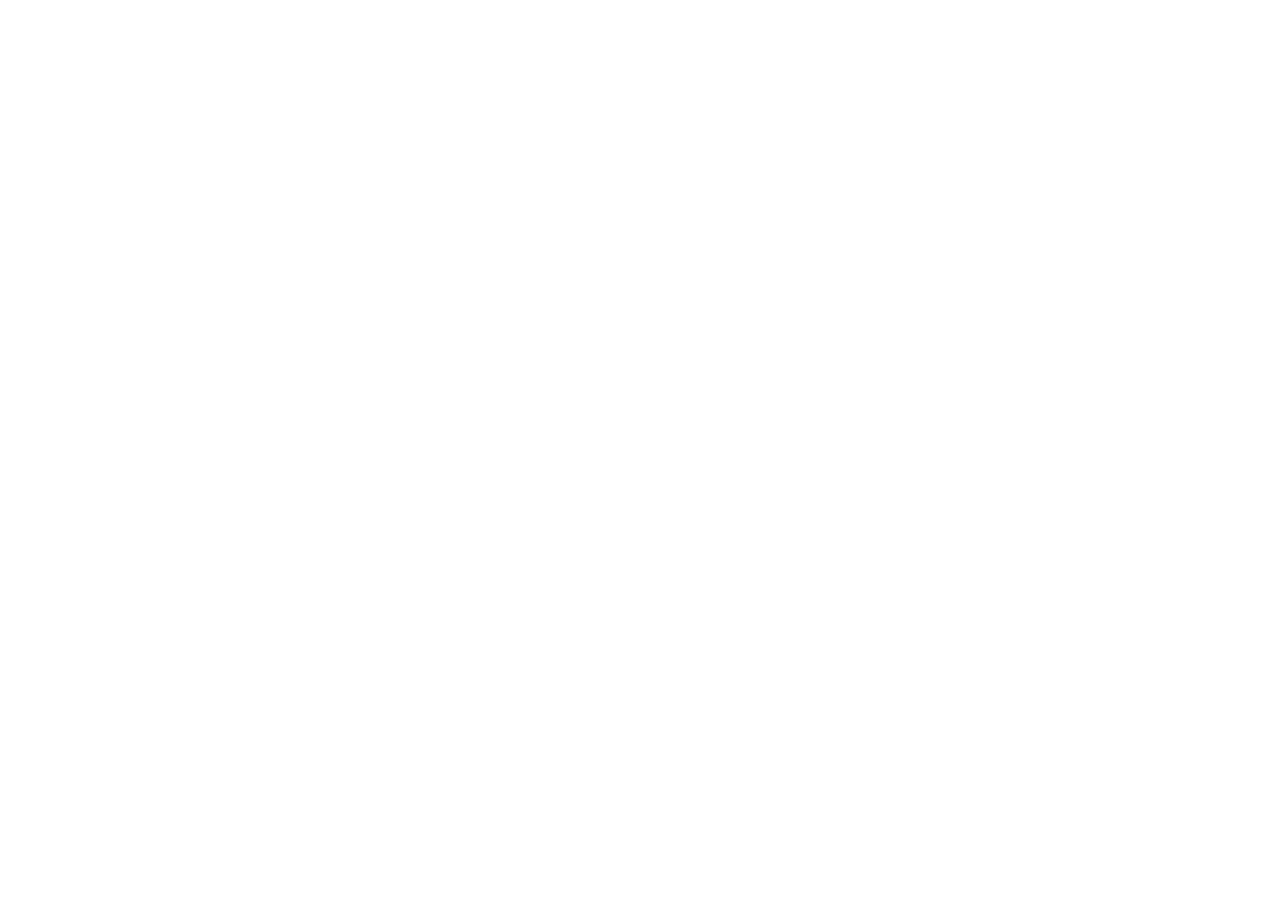
==== index.html @ fa70e984 "Builds simple top menu. Adds 'set-active' custom directive. Adds filters: unique,range,pageCount" ====
<!DOCTYPE html>
<html lang="en" ng-app="app">
  <head>
    <title>Footwear E-commerce website</title>
    <!--[if lt IE 9]>
    <script src="http://html5shiv.googlecode.com/svn/trunk/html5.js"></script>
    <![endif]-->
	  <meta charset="utf-8" />
	  <meta name="viewport" content="width=device-width, initial-scale=1.0">
	  <meta name="description" content="some description" />
	  <meta name="keywords" content="some description" />
	  <base href="" target=""/>
	  <link rel="stylesheet" type="text/css" href="css/normalize.css"/>
	  <link rel="stylesheet" type="text/css" href="css/utility.css"/>
	  <link rel="stylesheet" type="text/css" href="css/main.css"/>
    <link rel="stylesheet" href="https://fonts.googleapis.com/icon?family=Material+Icons">
      
  </head>
  <body ng-controller="mainCtrl">
  
  <div class="wrapper">
  	<header class="row" ng-include="'partials/header.html'"></header>
  	<section class="row main" ng-view></section>
  	<div class="push"></div>
  </div>
  <footer class="row" ng-include="'partials/footer.html'"></footer>

  <!-- Angular scripts -->
  <script src="js/angular.js"></script>
  <script src="js/angular-route.js"></script>
  <script src="js/angular-animate.js"></script>
  <script src="js/app.js"></script>
  <script src="js/filters/customFilters.js"></script>
  <script src="js/directives/customDirectives.js"></script>

  </body>
</html>
---- css/main.css ----
header nav ul {
  *zoom: 1; }
  header nav ul:before, header nav ul:after {
    content: " ";
    display: table; }
  header nav ul:after {
    clear: both; }

/*STICKY FOOTER*/
.wrapper {
  min-height: 100%;
  margin: 0 auto -80px; }
  @media only screen and (min-width: 601px) {
    .wrapper {
      margin-bottom: -80px; } }

footer, .push {
  height: 80px; }
  @media only screen and (min-width: 601px) {
    footer, .push {
      height: 80px; } }

/*GENERIC STYLES*/
body {
  overflow-x: hidden; }

a {
  text-decoration: none; }

ul {
  margin: 0;
  padding: 0;
  list-style: none; }

p {
  font-size: 80%; }

.container {
  min-width: 300px;
  outline: 1px solid black; }
  @media only screen and (min-width: 601px) {
    .container {
      width: 94%; } }
  @media only screen and (min-width: 990px) {
    .container {
      width: 60%; } }

/*HEADER*/
header {
  background-color: #eee;
  text-align: center; }
  header nav ul li {
    position: relative;
    float: left;
    padding: 10px; }
    header nav ul li.active {
      background-color: lightblue; }
    header nav ul li:hover {
      color: lightcoral;
      cursor: pointer; }
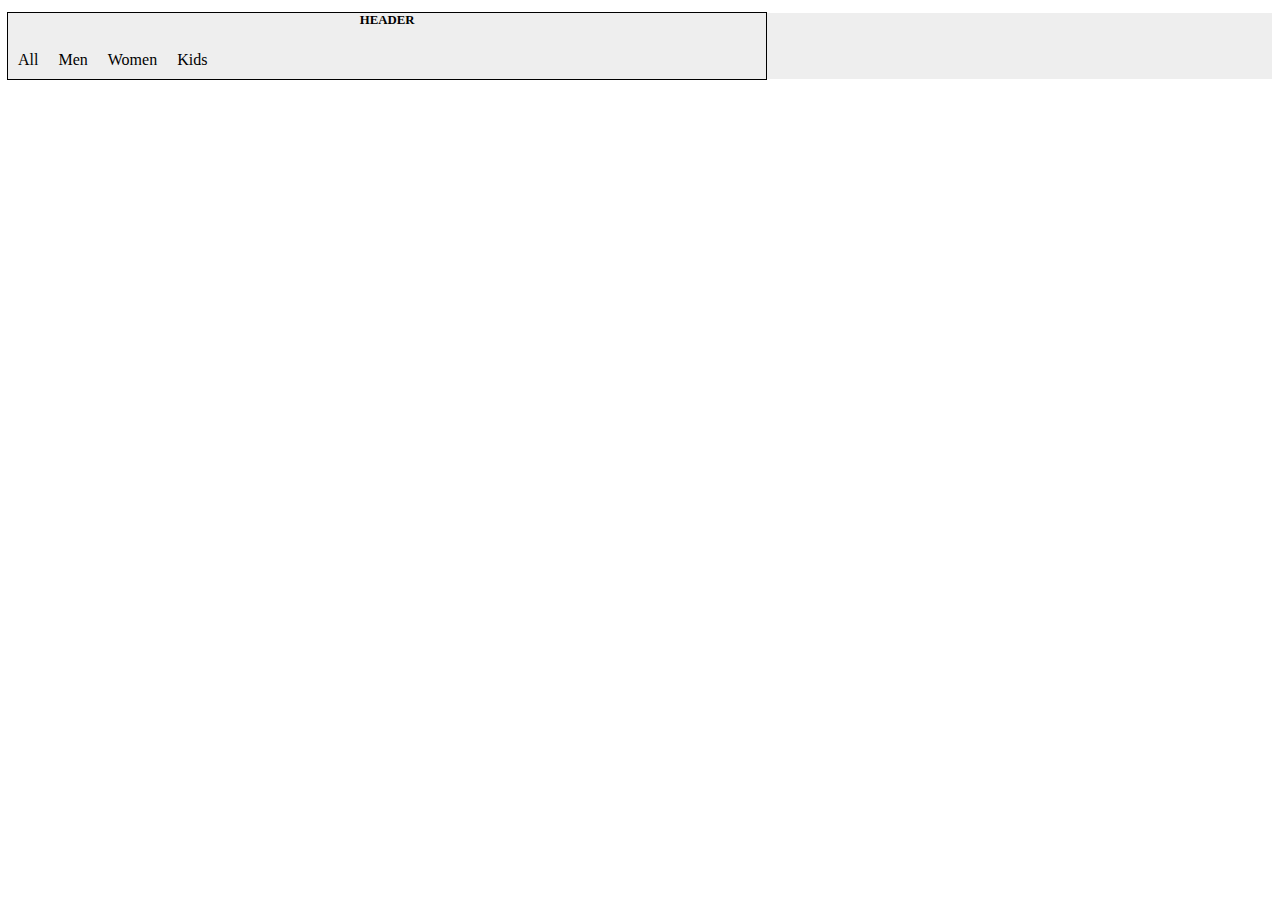
==== commit ded0768f: "Adds 'product.html' view + separate controller for it. Moves angular's core files to 'js/core' folte" ====
--- a/index.html
+++ b/index.html
@@ -26,9 +26,9 @@
   <footer class="row" ng-include="'partials/footer.html'"></footer>
 
   <!-- Angular scripts -->
-  <script src="js/angular.js"></script>
-  <script src="js/angular-route.js"></script>
-  <script src="js/angular-animate.js"></script>
+  <script src="js/core/angular.js"></script>
+  <script src="js/core/angular-route.js"></script>
+  <script src="js/core/angular-animate.js"></script>
   <script src="js/app.js"></script>
   <script src="js/filters/customFilters.js"></script>
   <script src="js/directives/customDirectives.js"></script>
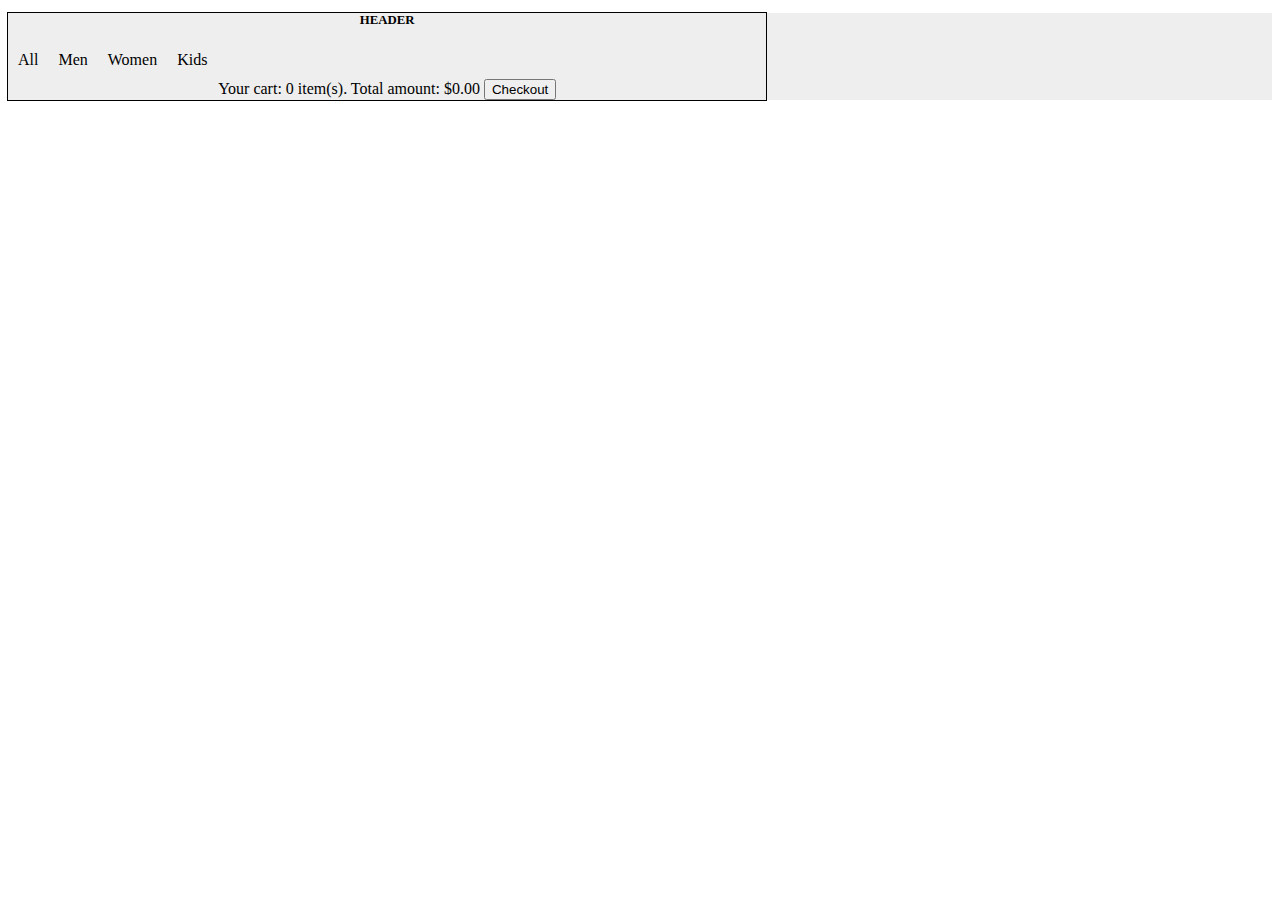
==== commit 6d10e2f8: "Adds cart module: cart.js + checkoutCtrl + cartSummary.html + checkout.html" ====
--- a/index.html
+++ b/index.html
@@ -32,6 +32,8 @@
   <script src="js/app.js"></script>
   <script src="js/filters/customFilters.js"></script>
   <script src="js/directives/customDirectives.js"></script>
+  <script src="js/directives/customDirectives.js"></script>
+  <script src="js/cart/cart.js"></script>
 
   </body>
 </html>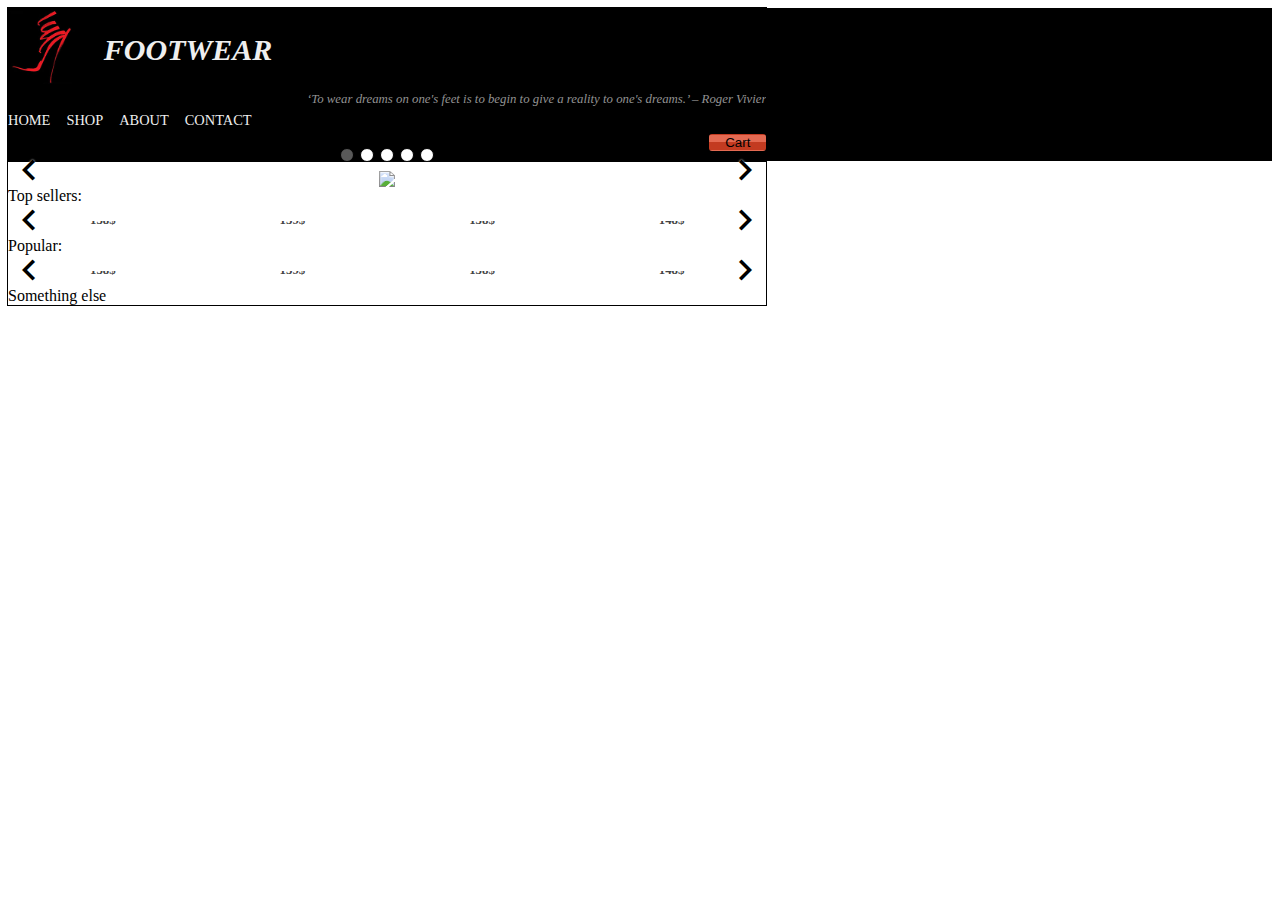
==== commit bf347ced: "Adds modal window to frontpage. Restyles header to be responsive" ====
--- a/index.html
+++ b/index.html
@@ -16,7 +16,7 @@
     <link rel="stylesheet" href="https://fonts.googleapis.com/icon?family=Material+Icons">
       
   </head>
-  <body ng-controller="mainCtrl">
+  <body ng-controller="mainCtrl" class="ng-cloak">
   
   <div class="wrapper">
   	<header class="row" ng-include="'partials/header.html'"></header>
@@ -32,7 +32,6 @@
   <script src="js/app.js"></script>
   <script src="js/filters/customFilters.js"></script>
   <script src="js/directives/customDirectives.js"></script>
-  <script src="js/directives/customDirectives.js"></script>
   <script src="js/cart/cart.js"></script>
 
   </body>
--- a/css/main.css
+++ b/css/main.css
@@ -1,9 +1,9 @@
-header nav ul {
+header .logo {
   *zoom: 1; }
-  header nav ul:before, header nav ul:after {
+  header .logo:before, header .logo:after {
     content: " ";
     display: table; }
-  header nav ul:after {
+  header .logo:after {
     clear: both; }
 
 /*STICKY FOOTER*/
@@ -31,9 +31,6 @@
   margin: 0;
   padding: 0;
   list-style: none; }
-
-p {
-  font-size: 80%; }
 
 .container {
   min-width: 300px;
@@ -45,16 +42,489 @@
     .container {
       width: 60%; } }
 
+[ng\:cloak], [ng-cloak], [data-ng-cloak], [x-ng-cloak], .ng-cloak, .x-ng-cloak {
+  display: none !important; }
+
 /*HEADER*/
 header {
-  background-color: #eee;
-  text-align: center; }
-  header nav ul li {
+  background-color: #000;
+  color: #eee; }
+  header .container {
+    padding-bottom: 10px; }
+  header .logo {
+    font-style: italic; }
+    header .logo div {
+      float: left; }
+      header .logo div.image {
+        width: 20%; }
+        @media only screen and (min-width: 601px) {
+          header .logo div.image {
+            width: 10%; } }
+        header .logo div.image img {
+          max-width: 100%;
+          height: auto; }
+      header .logo div.title {
+        width: 80%; }
+        @media only screen and (min-width: 601px) {
+          header .logo div.title {
+            width: 90%; } }
+        header .logo div.title h2 {
+          font-size: 24px;
+          padding-left: 20px; }
+          @media only screen and (min-width: 601px) {
+            header .logo div.title h2 {
+              font-size: 30px; } }
+        header .logo div.title span {
+          float: right;
+          color: #929292;
+          font-size: 60%; }
+          @media only screen and (min-width: 601px) {
+            header .logo div.title span {
+              font-size: 80%; } }
+          @media only screen and (min-width: 1300px) {
+            header .logo div.title span {
+              font-size: 90%; } }
+  header nav ul {
+    text-align: left; }
+    header nav ul li {
+      display: inline-block;
+      padding: 5px;
+      font-size: 80%; }
+      @media only screen and (min-width: 601px) {
+        header nav ul li {
+          padding: 5px 6px;
+          font-size: 90%; } }
+      @media only screen and (min-width: 1300px) {
+        header nav ul li {
+          padding: 5px 20px;
+          font-size: 100%; } }
+      header nav ul li:first-child {
+        padding-left: 0; }
+      header nav ul li.active {
+        background-color: lightblue; }
+      header nav ul li:hover {
+        color: lightcoral;
+        cursor: pointer; }
+    header nav ul.categories.ng-hide-remove, header nav ul.categories.ng-hide-add {
+      -webkit-transition: 0.5s ease all;
+      -moz-transition: 0.5s ease all;
+      -ms-transition: 0.5s ease all;
+      -o-transition: 0.5s ease all;
+      transition: 0.5s ease all; }
+    header nav ul.categories.ng-hide-remove {
+      opacity: 0;
+      -webkit-transform: translateY(-50%);
+      -moz-transform: translateY(-50%);
+      -ms-transform: translateY(-50%);
+      -o-transform: translateY(-50%);
+      transform: translateY(-50%); }
+    header nav ul.categories.ng-hide-remove-active {
+      opacity: 1;
+      -webkit-transform: translateY(0);
+      -moz-transform: translateY(0);
+      -ms-transform: translateY(0);
+      -o-transform: translateY(0);
+      transform: translateY(0); }
+    header nav ul.categories.ng-hide-add {
+      opacity: 1;
+      -webkit-transform: translateY(0);
+      -moz-transform: translateY(0);
+      -ms-transform: translateY(0);
+      -o-transform: translateY(0);
+      transform: translateY(0); }
+    header nav ul.categories.ng-hide-add-active {
+      opacity: 0;
+      -webkit-transform: translateY(-50%);
+      -moz-transform: translateY(-50%);
+      -ms-transform: translateY(-50%);
+      -o-transform: translateY(-50%);
+      transform: translateY(-50%); }
+  header .cart {
+    text-align: right;
+    font-size: 80%; }
+    @media only screen and (min-width: 1300px) {
+      header .cart {
+        font-size: 90%; } }
+    header .cart button {
+      background: linear-gradient(#E46A52 49%, #C33B21 50%), #C33B21;
+      outline: none;
+      border: 1px solid transparent;
+      padding: 0 15px;
+      -moz-border-radius: 3px;
+      -webkit-border-radius: 3px;
+      -ms-border-radius: 3px;
+      border-radius: 3px; }
+    header .cart .cartDetails div {
+      padding-top: 10px; }
+      header .cart .cartDetails div span {
+        font-size: 80%; }
+        @media only screen and (min-width: 1300px) {
+          header .cart .cartDetails div span {
+            font-size: 100%; } }
+    header .cart .cartDetails button {
+      line-height: 1;
+      -moz-border-radius: 50%;
+      -webkit-border-radius: 50%;
+      -ms-border-radius: 50%;
+      border-radius: 50%;
+      padding: 1px 2px;
+      color: #000;
+      background: linear-gradient(#e7e7e7 49%, #b7b7b7 50%), #b7b7b7; }
+      header .cart .cartDetails button i {
+        font-size: 16px; }
+        @media only screen and (min-width: 601px) {
+          header .cart .cartDetails button i {
+            font-size: 20px; } }
+        @media only screen and (min-width: 1300px) {
+          header .cart .cartDetails button i {
+            font-size: 25px; } }
+    header .cart .cartDetails.ng-hide-remove, header .cart .cartDetails.ng-hide-add {
+      -webkit-transition: 0.5s ease all;
+      -moz-transition: 0.5s ease all;
+      -ms-transition: 0.5s ease all;
+      -o-transition: 0.5s ease all;
+      transition: 0.5s ease all; }
+    header .cart .cartDetails.ng-hide-remove {
+      opacity: 0;
+      -webkit-transform: translateY(-50%);
+      -moz-transform: translateY(-50%);
+      -ms-transform: translateY(-50%);
+      -o-transform: translateY(-50%);
+      transform: translateY(-50%); }
+    header .cart .cartDetails.ng-hide-remove-active {
+      opacity: 1;
+      -webkit-transform: translateY(0);
+      -moz-transform: translateY(0);
+      -ms-transform: translateY(0);
+      -o-transform: translateY(0);
+      transform: translateY(0); }
+    header .cart .cartDetails.ng-hide-add {
+      opacity: 1;
+      -webkit-transform: translateY(0);
+      -moz-transform: translateY(0);
+      -ms-transform: translateY(0);
+      -o-transform: translateY(0);
+      transform: translateY(0); }
+    header .cart .cartDetails.ng-hide-add-active {
+      opacity: 0;
+      -webkit-transform: translateY(-50%);
+      -moz-transform: translateY(-50%);
+      -ms-transform: translateY(-50%);
+      -o-transform: translateY(-50%);
+      transform: translateY(-50%); }
+
+/*SHOP*/
+.shop {
+  background-color: lightblue; }
+  .shop .pagination {
+    text-align: center; }
+    .shop .pagination a {
+      color: #000;
+      padding: 5px;
+      border: 1px solid lightyellow; }
+      .shop .pagination a.active {
+        background-color: lightyellow; }
+      .shop .pagination a:hover {
+        background-color: yellow; }
+
+.modal {
+  position: fixed;
+  z-index: 9999;
+  top: 0;
+  left: 0;
+  width: 100%;
+  height: 100%; }
+  .modal .overlay {
+    position: absolute;
+    z-index: 9999;
+    top: 0;
+    left: 0;
+    width: 100%;
+    height: 100%;
+    background-color: #000000;
+    opacity: 0.8; }
+  .modal .dialog {
+    z-index: 10000;
+    position: absolute;
+    top: 50%;
+    left: 50%;
+    padding: 10px;
+    background-color: #fff;
+    width: 90%;
+    box-shadow: 0 2px 4px 0 rgba(255, 255, 255, 0.2), 0 2px 10px 0 rgba(255, 255, 255, 0.19);
+    -webkit-transform: translate(-50%, -50%);
+    -moz-transform: translate(-50%, -50%);
+    -ms-transform: translate(-50%, -50%);
+    -o-transform: translate(-50%, -50%);
+    transform: translate(-50%, -50%); }
+    @media only screen and (min-width: 601px) {
+      .modal .dialog {
+        width: 80%; } }
+    @media only screen and (min-width: 990px) {
+      .modal .dialog {
+        width: 55%; } }
+    .modal .dialog .content {
+      overflow: hidden;
+      height: 100%; }
+      .modal .dialog .content div.image, .modal .dialog .content div.details {
+        float: left;
+        width: 95%; }
+        @media only screen and (min-width: 601px) {
+          .modal .dialog .content div.image, .modal .dialog .content div.details {
+            width: 50%; } }
+        .modal .dialog .content div.image img, .modal .dialog .content div.details img {
+          max-width: 100%;
+          height: auto; }
+      .modal .dialog .content div.details {
+        padding-left: 15px; }
+        .modal .dialog .content div.details h3 {
+          text-shadow: 0 2px 4px rgba(0, 0, 0, 0.2), 0 2px 10px rgba(0, 0, 0, 0.19); }
+        .modal .dialog .content div.details p {
+          color: #444;
+          font-size: 85%; }
+          .modal .dialog .content div.details p.description {
+            font-style: italic; }
+          .modal .dialog .content div.details p.price {
+            margin-top: 30px;
+            margin-bottom: 5px; }
+            .modal .dialog .content div.details p.price span:first-child {
+              font-weight: bold;
+              font-size: 110%;
+              font-style: italic; }
+          .modal .dialog .content div.details p .green {
+            color: #4CAF50; }
+          .modal .dialog .content div.details p .red {
+            color: #F44336; }
+        .modal .dialog .content div.details ul {
+          font-size: 85%;
+          color: #4CAF50; }
+          .modal .dialog .content div.details ul li {
+            display: inline-block;
+            padding: 0 10px; }
+        .modal .dialog .content div.details button {
+          color: #000;
+          margin: 10px 5px 10px 0;
+          background: linear-gradient(#E46A52 49%, #C33B21 50%), #C33B21;
+          outline: none;
+          border: 1px solid transparent;
+          padding: 0 5px;
+          -moz-border-radius: 3px;
+          -webkit-border-radius: 3px;
+          -ms-border-radius: 3px;
+          border-radius: 3px;
+          box-shadow: 0 2px 4px 0 rgba(0, 0, 0, 0.2), 0 2px 10px 0 rgba(0, 0, 0, 0.19); }
+          .modal .dialog .content div.details button:hover {
+            opacity: 0.8;
+            filter: alpha(opacity=80); }
+    .modal .dialog .close {
+      position: absolute;
+      top: 3px;
+      right: 5px;
+      cursor: pointer;
+      font-size: 120%;
+      padding: 5px; }
+
+.frontpage {
+  padding-top: 10px; }
+  .frontpage .dummy {
+    margin: 0;
+    padding: 0; }
+    .frontpage .dummy:after {
+      display: table;
+      content: "";
+      clear: both; }
+  .frontpage .slider {
     position: relative;
-    float: left;
-    padding: 10px; }
-    header nav ul li.active {
-      background-color: lightblue; }
-    header nav ul li:hover {
-      color: lightcoral;
-      cursor: pointer; }
+    text-align: center; }
+    .frontpage .slider button {
+      outline: none;
+      line-height: 1;
+      background: transparent;
+      padding: 4px 0;
+      border: none;
+      text-shadow: 0 0 2px #fff;
+      -webkit-transition: 0.2s ease all;
+      -moz-transition: 0.2s ease all;
+      -ms-transition: 0.2s ease all;
+      -o-transition: 0.2s ease all;
+      transition: 0.2s ease all; }
+      @media only screen and (min-width: 601px) {
+        .frontpage .slider button {
+          padding: 8px 0; } }
+      .frontpage .slider button i {
+        font-size: 24px; }
+        @media only screen and (min-width: 601px) {
+          .frontpage .slider button i {
+            font-size: 36px; } }
+        @media only screen and (min-width: 990px) {
+          .frontpage .slider button i {
+            font-size: 42px; } }
+        @media only screen and (min-width: 1300px) {
+          .frontpage .slider button i {
+            font-size: 56px; } }
+      .frontpage .slider button:hover {
+        background-color: rgba(0, 0, 0, 0.5);
+        color: #eee; }
+    .frontpage .slider .slide {
+      overflow: hidden;
+      position: absolute;
+      top: 0;
+      left: 0;
+      right: 0; }
+      .frontpage .slider .slide div {
+        display: inline-block; }
+      .frontpage .slider .slide img {
+        max-width: 100%;
+        height: auto;
+        cursor: pointer; }
+      .frontpage .slider .slide .img-holder {
+        position: relative;
+        cursor: pointer; }
+        .frontpage .slider .slide .img-holder .info {
+          position: absolute;
+          bottom: 0;
+          left: 0;
+          right: 0;
+          padding: 0; }
+          @media only screen and (min-width: 601px) {
+            .frontpage .slider .slide .img-holder .info {
+              padding-bottom: 10px; } }
+          @media only screen and (min-width: 1300px) {
+            .frontpage .slider .slide .img-holder .info {
+              padding-bottom: 20px; } }
+          .frontpage .slider .slide .img-holder .info p {
+            font-size: 50%;
+            color: #444;
+            margin: 0;
+            line-height: 1.2;
+            text-transform: uppercase; }
+            @media only screen and (min-width: 601px) {
+              .frontpage .slider .slide .img-holder .info p {
+                font-size: 80%;
+                line-height: 1.3; } }
+            @media only screen and (min-width: 1300px) {
+              .frontpage .slider .slide .img-holder .info p {
+                font-size: 100%;
+                line-height: 1.5; } }
+            .frontpage .slider .slide .img-holder .info p.type {
+              text-decoration: underline; }
+            .frontpage .slider .slide .img-holder .info p.type + p {
+              text-transform: none;
+              font-style: italic; }
+            .frontpage .slider .slide .img-holder .info p.price {
+              font-weight: bold; }
+        .frontpage .slider .slide .img-holder .overlay {
+          position: absolute;
+          top: 0;
+          left: 0;
+          right: 0;
+          bottom: 0;
+          background: rgba(0, 0, 0, 0.5); }
+          .frontpage .slider .slide .img-holder .overlay .buttons {
+            position: relative;
+            width: 100%;
+            height: 100%; }
+            .frontpage .slider .slide .img-holder .overlay .buttons button.quick-look, .frontpage .slider .slide .img-holder .overlay .buttons button.details {
+              position: absolute;
+              top: 0;
+              width: 50%;
+              padding: 2px; }
+              .frontpage .slider .slide .img-holder .overlay .buttons button.quick-look i, .frontpage .slider .slide .img-holder .overlay .buttons button.details i {
+                font-size: 24px; }
+                @media only screen and (min-width: 601px) {
+                  .frontpage .slider .slide .img-holder .overlay .buttons button.quick-look i, .frontpage .slider .slide .img-holder .overlay .buttons button.details i {
+                    font-size: 36px; } }
+                @media only screen and (min-width: 990px) {
+                  .frontpage .slider .slide .img-holder .overlay .buttons button.quick-look i, .frontpage .slider .slide .img-holder .overlay .buttons button.details i {
+                    font-size: 42px; } }
+                @media only screen and (min-width: 1300px) {
+                  .frontpage .slider .slide .img-holder .overlay .buttons button.quick-look i, .frontpage .slider .slide .img-holder .overlay .buttons button.details i {
+                    font-size: 48px; } }
+            .frontpage .slider .slide .img-holder .overlay .buttons button.quick-look {
+              left: 0; }
+            .frontpage .slider .slide .img-holder .overlay .buttons button.details {
+              right: 0; }
+          .frontpage .slider .slide .img-holder .overlay.ng-hide-remove, .frontpage .slider .slide .img-holder .overlay.ng-hide-add {
+            -webkit-transition: 0.4s ease all;
+            -moz-transition: 0.4s ease all;
+            -ms-transition: 0.4s ease all;
+            -o-transition: 0.4s ease all;
+            transition: 0.4s ease all; }
+          .frontpage .slider .slide .img-holder .overlay.ng-hide-remove {
+            opacity: 0; }
+          .frontpage .slider .slide .img-holder .overlay.ng-hide-remove-active {
+            opacity: 1; }
+          .frontpage .slider .slide .img-holder .overlay.ng-hide-add {
+            opacity: 1; }
+          .frontpage .slider .slide .img-holder .overlay.ng-hide-add-active {
+            opacity: 0; }
+    .frontpage .slider .slide.ng-hide-remove, .frontpage .slider .slide.ng-hide-add {
+      -webkit-transition: 1s ease all;
+      -moz-transition: 1s ease all;
+      -ms-transition: 1s ease all;
+      -o-transition: 1s ease all;
+      transition: 1s ease all; }
+    .frontpage .slider .slide.ng-hide-remove {
+      opacity: 0;
+      -webkit-transform: translateX(100%);
+      -moz-transform: translateX(100%);
+      -ms-transform: translateX(100%);
+      -o-transform: translateX(100%);
+      transform: translateX(100%); }
+    .frontpage .slider .slide.ng-hide-remove-active {
+      opacity: 1;
+      -webkit-transform: translateX(0);
+      -moz-transform: translateX(0);
+      -ms-transform: translateX(0);
+      -o-transform: translateX(0);
+      transform: translateX(0); }
+    .frontpage .slider .slide.ng-hide-add {
+      opacity: 1;
+      -webkit-transform: translateX(0);
+      -moz-transform: translateX(0);
+      -ms-transform: translateX(0);
+      -o-transform: translateX(0);
+      transform: translateX(0); }
+    .frontpage .slider .slide.ng-hide-add-active {
+      opacity: 0;
+      -webkit-transform: translateX(-100%);
+      -moz-transform: translateX(-100%);
+      -ms-transform: translateX(-100%);
+      -o-transform: translateX(-100%);
+      transform: translateX(-100%); }
+    .frontpage .slider button#left {
+      position: absolute;
+      left: 0;
+      top: 50%;
+      -webkit-transform: translateY(-50%);
+      -moz-transform: translateY(-50%);
+      -ms-transform: translateY(-50%);
+      -o-transform: translateY(-50%);
+      transform: translateY(-50%); }
+    .frontpage .slider button#right {
+      position: absolute;
+      right: 0;
+      top: 50%;
+      -webkit-transform: translateY(-50%);
+      -moz-transform: translateY(-50%);
+      -ms-transform: translateY(-50%);
+      -o-transform: translateY(-50%);
+      transform: translateY(-50%); }
+    .frontpage .slider ul.dots {
+      position: absolute;
+      bottom: 5px;
+      left: 0;
+      right: 0;
+      margin: 0;
+      padding: 0; }
+      .frontpage .slider ul.dots li {
+        display: inline-block;
+        background-color: #fff;
+        border: 1px solid black;
+        width: 12px;
+        height: 12px;
+        margin: 0 3px;
+        border-radius: 50%;
+        cursor: pointer; }
+        .frontpage .slider ul.dots li.active {
+          background-color: #595959; }
